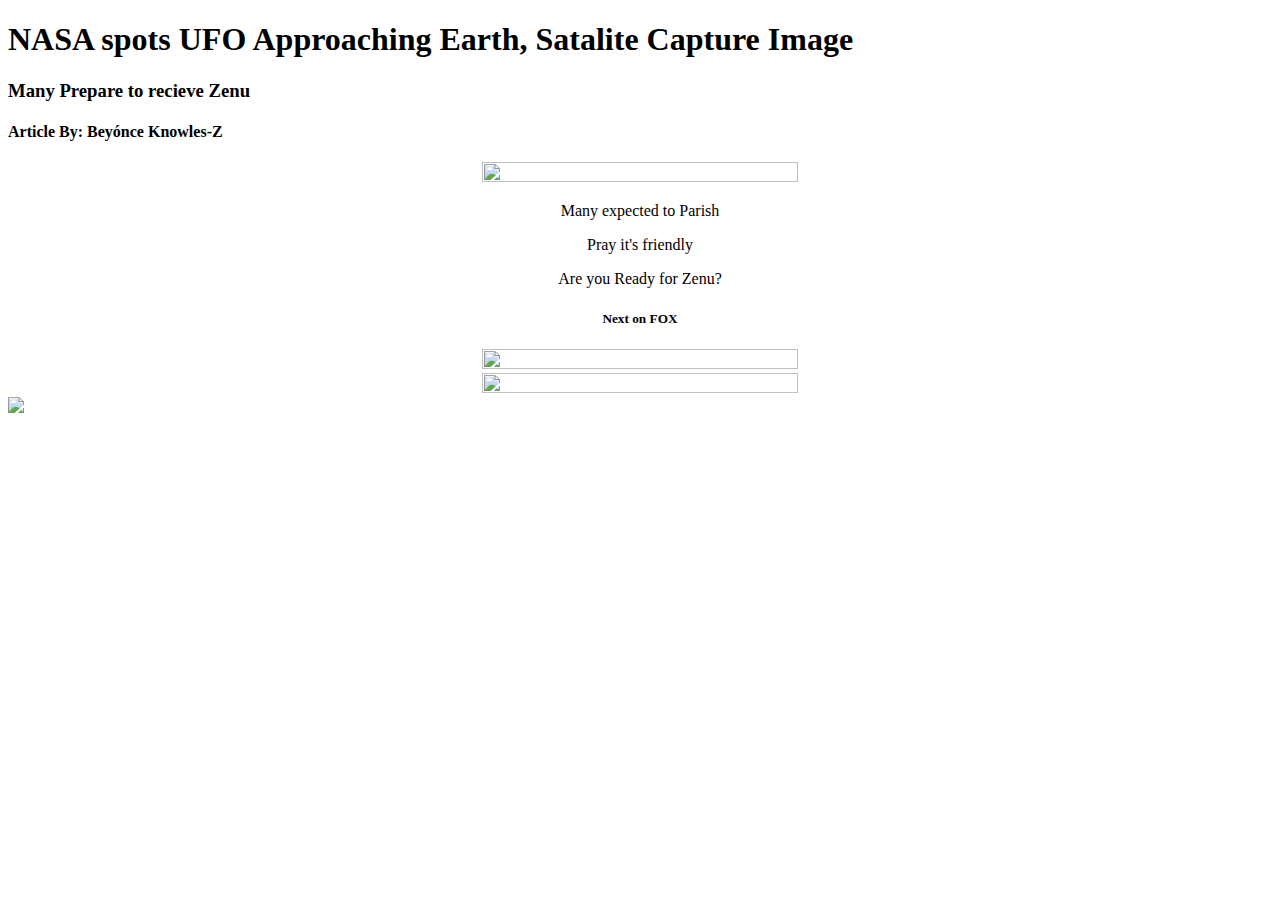
==== index.html @ 7843c671 "added avatar" ====
<!doctype html>
<html>
    <head>  
        <title> NASA spots UFO Approaching Earth, Satalite Capture Image </title>
    </head>
    <body>
        <h1>NASA spots UFO Approaching Earth, Satalite Capture Image </h1>
        <h3> Many Prepare to recieve Zenu</h3>
        <h4>Article By: Beyónce Knowles-Z</h4>
        <center>
            <img src="BaconSpaceKitty.jpg" width="50%" height="50%">
            <p> Many expected to Parish</p>
            <p> Pray it's friendly</p>
            <p> Are you Ready for Zenu?</p>
            <h5> Next on FOX</h5>
            <img src="tumblr_mrkz033AaF1qk2ql6o2_500.gif" width="50%" height="100%">
            <img src="tumblr_inline_mn2vpwjGbs1qz4rgp.gif" width="50%" height= "10%">
        </center>
        <img src="BaconSpaceKitty.jpg">
    </body>
    <avatar
            fill: red</avatar>
</html>
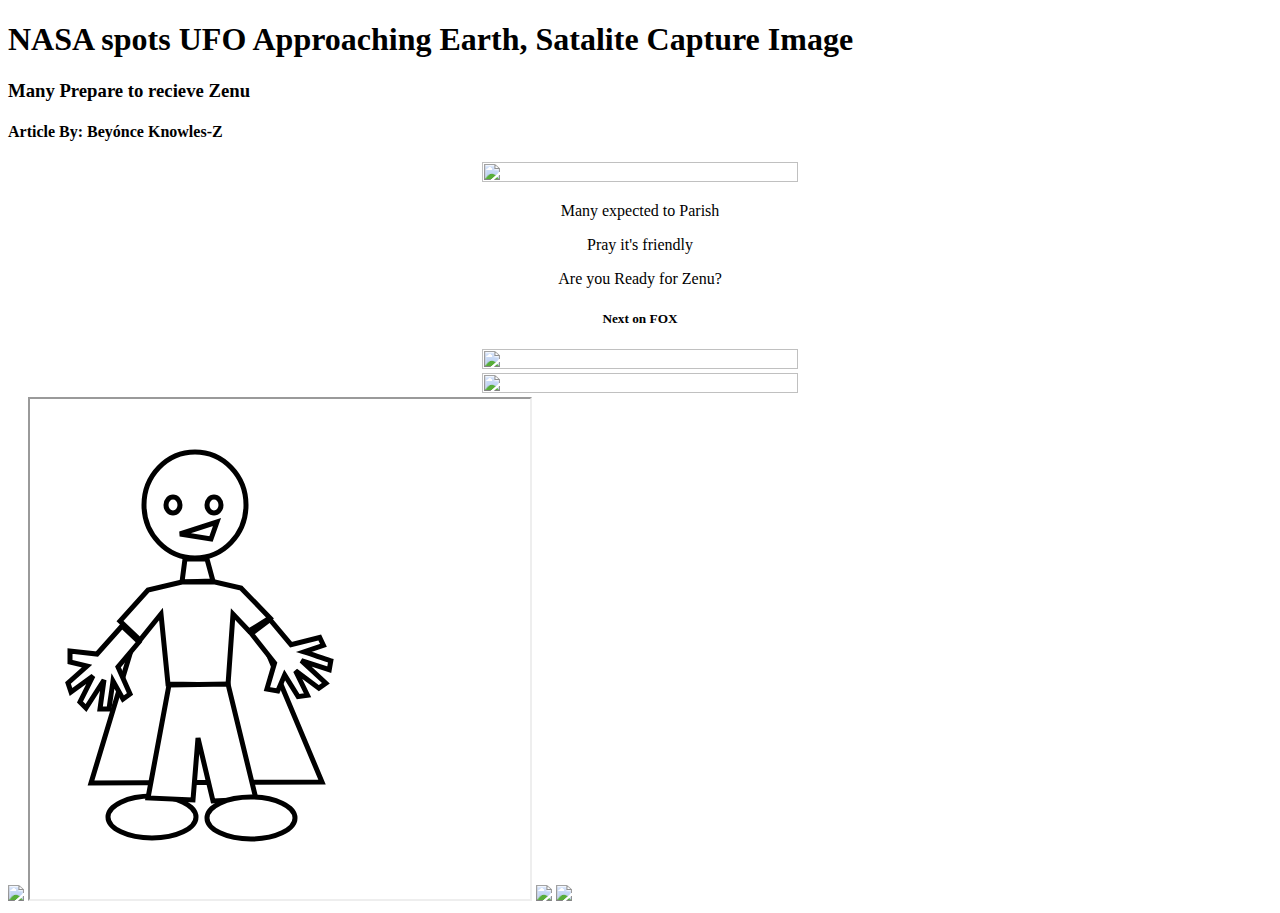
==== commit ee25a774: "renamed trippy stuff" ====
--- a/index.html
+++ b/index.html
@@ -1,6 +1,7 @@
 <!doctype html>
 <html>
-    <head>  
+    <head> 
+        <link rel="stylesheet" href="avatar.css">
         <title> NASA spots UFO Approaching Earth, Satalite Capture Image </title>
     </head>
     <body>
@@ -17,8 +18,12 @@
             <img src="tumblr_inline_mn2vpwjGbs1qz4rgp.gif" width="50%" height= "10%">
         </center>
         <img src="BaconSpaceKitty.jpg">
+        <iframe width="500" height="500" src="avatar.html">
+            
+            </iframe>
+        <img src="shaq.gif">
+        <img src="fridaygals.gif">
     </body>
-    <avatar
-            fill: red</avatar>
+    
 </html>
         --- a/avatar.css
+++ b/avatar.css
@@ -0,0 +1,95 @@
+/*
+
+Resources:
+
+Learn more about colors here:
+- https://developer.mozilla.org/en-US/docs/Web/CSS/color_value
+
+Having trouble with overriding rules? Learn about CSS specificity:
+
+- http://specificity.keegan.st/
+- https://developer.mozilla.org/en-US/docs/Web/CSS/Specificity
+
+For more challenge, try using gradients!
+- https://developer.mozilla.org/en-US/docs/Web/Guide/CSS/Using_CSS_gradients
+
+Want to change more about how it looks? See the full list of
+SVG Presentation Attributes:
+
+- https://developer.mozilla.org/en-US/docs/Web/SVG/Attribute#Presentation_attributes
+
+*/
+
+.avatar {
+    /* this sets default styles for everything in the avatar group */
+    stroke-width: 5;
+    fill: white;
+    stroke: black;
+}
+
+.body {
+    /* Your code here! 
+	 * Examples of how to set colors:
+	fill: red;
+	fill: rgb(243, 191, 189);
+	fill: rgba(243, 191, 189, 0.5);
+    fill: hsl(180, 70%, 50%);
+    
+    * You can even change the color and style of the line! Examples:
+	stroke: #FFF000;
+    stroke-width: 1;
+	*/
+    fill: #FFFFFF;
+}
+
+.eye {
+}
+
+.arm {
+}
+
+.shoe {
+}
+
+.left {
+}
+
+.right {
+}
+
+#head {
+
+}
+
+#right-eye {
+}
+
+#left-eye {
+}
+
+#neck {
+}
+
+#shirt {
+}
+
+#cape {
+}
+
+#mouth {
+}
+
+#pants {
+}
+
+#left-arm {
+}
+
+#right-arm {
+}
+
+#left-shoe {
+}
+
+#right-shoe {
+}
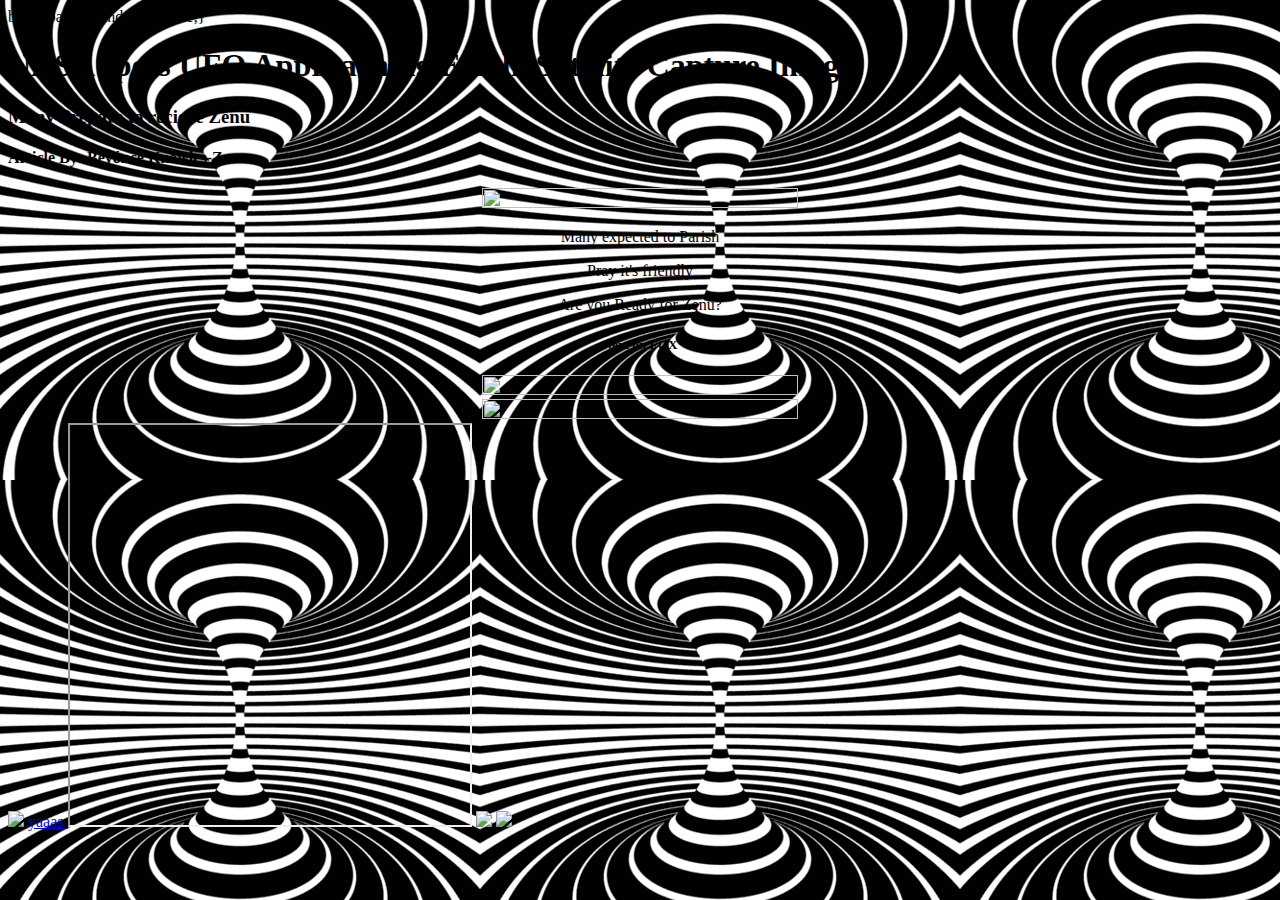
==== commit 3ba84af3: "makin games" ====
--- a/index.html
+++ b/index.html
@@ -1,10 +1,11 @@
 <!doctype html>
 <html>
     <head> 
-        <link rel="stylesheet" href="avatar.css">
+        <link rel="stylesheet" href="index.css">
         <title> NASA spots UFO Approaching Earth, Satalite Capture Image </title>
     </head>
     <body>
+        body{background-color:blue;}
         <h1>NASA spots UFO Approaching Earth, Satalite Capture Image </h1>
         <h3> Many Prepare to recieve Zenu</h3>
         <h4>Article By: Beyónce Knowles-Z</h4>
@@ -18,9 +19,11 @@
             <img src="tumblr_inline_mn2vpwjGbs1qz4rgp.gif" width="50%" height= "10%">
         </center>
         <img src="BaconSpaceKitty.jpg">
-        <iframe width="500" height="500" src="avatar.html">
-            
-            </iframe>
+        <a href= "avatar.html" target=testframe>
+            yaaas
+        
+            <a/>
+        <iframe id="testframe" width="400" height="400"></iframe>
         <img src="shaq.gif">
         <img src="fridaygals.gif">
     </body>
--- a/index.css
+++ b/index.css
@@ -0,0 +1 @@
+body{background-image:url("yaas.gif")